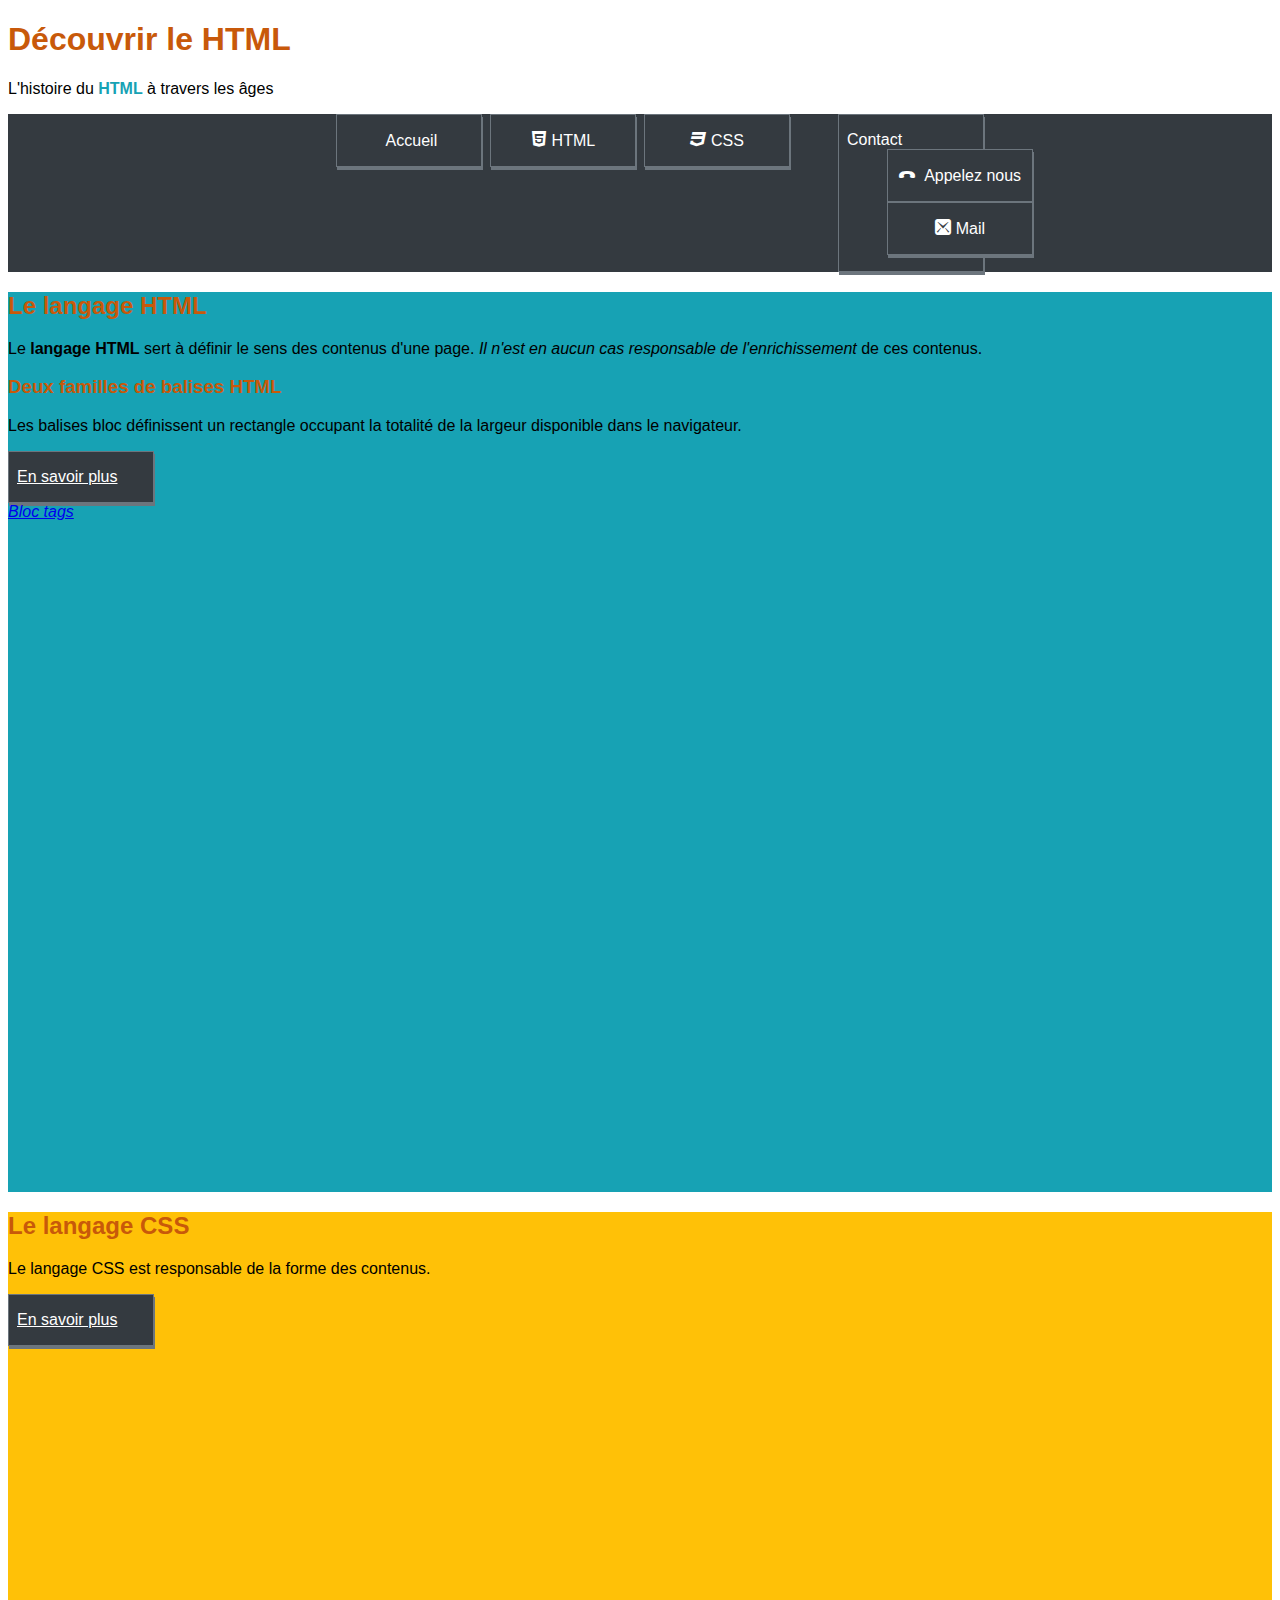
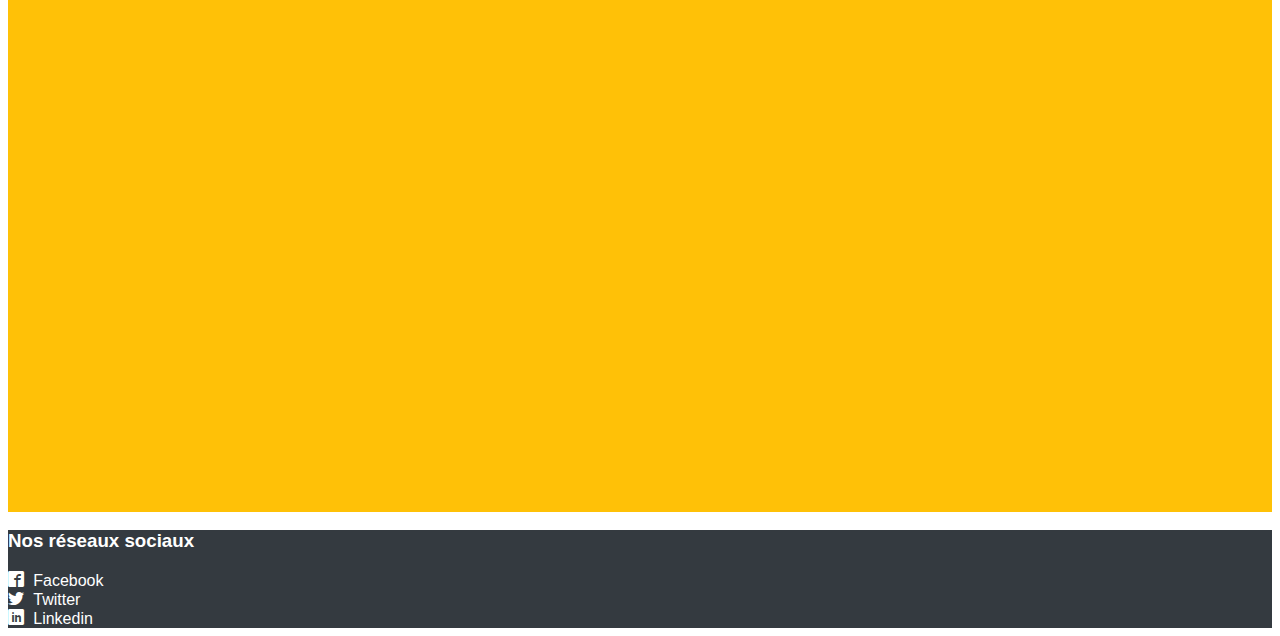
==== index.html @ 94b8caf5 "Initial commit" ====
<!doctype html>

<html>
    <!-- Elément head : instructions envoyées au navigateur -->
    <head>
        <meta charset="utf-8">

        <title>Découvrir le HTML</title>

        <link href="./assets/css/styles.css" rel="stylesheet">
        <link href="./assets/css/style.css" rel="stylesheet">
    </head>

    <!--
        Element body : contenu visible dans la fenêtre du navigateur
        Le contenu sera traité et affiché par le navigateur
    -->
    <body>
        <header>
  
            <h1>Découvrir le HTML</h1>

            <p>
                L'histoire du 
                <!--
                    abbr avec l'attribut title pour donner la signification
                    de l'abbréviation définie (ici HTML <=> Hyper Text Markup Language)
                -->
                <abbr title="Hyper Text Markup Language" class="dropdown">HTML</abbr>
                à travers les âges
            </p>

            <nav id="main nav" class="bg-dark"><!-- Element qui regroupe des balises de navigation -->
                <!-- Conteneur de liste-->
                    <!-- Lien interne vers une section-->
                 <ul class="flex-container"> 
                     <li>
                        <a class="btn bg-dark shadowed" href="#" title="Accueil">
                            <span class="icon-home3"></span>Accueil
                        </a>
                     </li> 
                     <li>
                    
                        <a class="btn bg-dark shadowed" href="#" title="HTML la référence">
                            <span class="icon-html-five"></span>HTML
                        </a>
                    </li>
                    <li>
                        <a class="btn bg-dark shadowed" href="#" title="CSS la référence">
                            <span class="icon-css3"></span>CSS
                        </a>
                    </li>
                  
                    <!-- Lien externe vers un autre site -->
                  
                   <ul>
                       <li class="btn bg-dark shadowed" href="#" title="Contact">
                           Contact
                            <ul class="sous">
                    <!-- Lien de type téléphone /!\ never this way -->
                                <li>
                                    <a class="btn bg-dark shadowed" href="tel:0522336699" title="Click to call">
                                        <span class="icon-phone-hang-up"></span> Appelez nous
                                    </a>
                                </li>

                            <!-- Lien de type mail /!\ never this way -->
                                <li>
                                    <a class="btn bg-dark shadowed"
                                        href="mailto:toto@tartempion.com?subject=Contact us" 
                                        title="Send an email"
                                    >
                                    <span class="icon-mail3"></span>Mail
                                    </a>
                                </li>   
                        
                             </ul> 
                         </li>
                    </ul> 
                </ul>
            </nav>
        </header>
        
        <main><!-- Contenu principal d'une page / unique dans un document -->
            <section id="section-html">
                <header>
                    <h2 >Le langage HTML</h2>
                    <p>
                        Le <strong>langage HTML</strong> sert à définir le sens des contenus d'une page.
                        <em>Il n'est en aucun cas responsable de l'enrichissement</em> de ces contenus.
                    </p>
                </header>

                <article>
                   
                    <h3>Deux familles de balises HTML</h3>
                    
                    <p>
                        Les balises bloc définissent un rectangle occupant
                        la totalité de la largeur disponible dans le navigateur.
                    </p>

                    <a class="btn bg-dark shadowed" href="section-html.html" title="En savoir plus"> En savoir plus</a>
                   
                    <br>
                    
                     <cite title="w3c.org">
                         <a href="https://www.w3.org" title="W3C" target="_new">
                              Bloc tags
                          </a>
                     </cite>
                    
                </article>
            </section>

            <section id="section-css">
                <header>
                    <h2>Le langage CSS</h2>
                    <p>
                        Le langage CSS est responsable de la forme des contenus.
                    </p>
                </header>
           
            <article>
                <a class="btn bg-dark shadowed" href="section-css.html" title="En savoir plus"> En savoir plus</a>
            </article> 
            </section>
        </main>

        <div class="bg-dark">
            <footer >
                <h3>Nos réseaux sociaux</h3>
                <ul>
                    <li>
                        <a href="https://facebook.com" target="_new" title="Follow Us">
                            <span class="icon-facebook2"></span>  Facebook
                        </a>                                
                    </li>
                    <li>
                        <a href="https://twitter.com" target="_new" title="Follow Us">
                            <span class="icon-twitter"></span> Twitter
                        </a>                                
                    </li>
                    <li>
                        <a href="https://linked.com" target="_new" title="Follow Us">
                            <span class="icon-linkedin"></span>  Linkedin
                        </a>                                
                    </li>
                </ul> <!-- 
                    Spécification d'une adresse
                    L'utilisation du format vcard est recommandé
                    @see : http://microformats.org/wiki/vcard-fr
                -->
                <address>
                    
                </address>
            </footer>
        </div>
    </body>

</html><!-- Fin du document HTML -->
---- assets/css/styles.css ----
/**
* : => désigne un "pseudo élement"
**/
:root {
    --title-color: rgb(200, 89, 10);
    --main-color: #000;
    --main-font-size: 1em;

    /**
    *   Couleurs Bootstrap
    **/
    --primary: #007bff;
    --secondary: #6c757d;
    --success: #28a745;
    --danger: #dc3545;
    --warning: #ffc107;
    --info: #17a2b4;
    --dark: #343a40;
    --light: #ffffff;
}

/*
* Global styles
*   CSS Rule : selector { property: property_value; }
*/

body {
    font-family: Arial, Helvetica, sans-serif;
    font-size: var(--main-font-size); /* em correspond à l'unité de référence définie dans le navigateur : 16px */
    color: var(--main-color);
}

/**
* Sur toutes les listes des documents HTML on supprime les puces
**/
ul {
    list-style-type: none;
}

nav {
    color: var(--light);   
}

.flex-container{
    display: flex;
    flex-direction: row;
    justify-content: center;

}

header nav ul li a {
    width: 10em;
    margin-right: 0.5em;
}

nav ul li a {
    transform: rotate(0deg);
    text-decoration: none;
    color: inherit;
    
}
nav ul li a.btn {
    transition: color 0.6s 0s ease-in, transform 0.4s 0.4s linear, background-color 0.8s 0.7s ease-out; /** Définit comment passer à l'état final **/
}


/**
* On veut définir la couleur #000 et enlever le soulignement
*   sur tous les liens qui sont dans un LI, lui même dans un UL, lui même dans un NAV
*   Le caractère "espace" désigne les "enfants de"
**/
nav ul li a {
    transform: rotate(0deg);
    text-decoration: none;
    color: inherit;
    text-align: center;
    display: inline-block;
  
    
}


nav ul li a.btn:hover { /** Etat final c'est ici **/
    color: var(--dark);
    background-color: var(--light);
    transform: rotate(360deg);
}

.sous {
    transform: rotate(0deg);
    text-decoration: none;
    color: inherit;
    text-align: center;
    display: inline-block;

}
nav ul li:hover .sous{
    color: var(--dark);
    background-color: var(--light);
    transform: rotate(360deg);
}

abbr {
    text-decoration: none;
    font-weight: bold;
}
strong {
    font-weight: bold;
}
/**
* Le caractère "," permet de factoriser une règle (associer la règle à plusieurs sélecteurs)
*   h1 ET h2 seront orange
**/
h1,h2,h3,h4,h5,h6 {
    color: var(--title-color);
}

/**
* Sélecteurs "class"
**/
.dropdown {
    color: var(--info);
}

.btn {
    display: inline-block; /** Affiche un élément sous la forme d'un bloc en ligne **/
    border: solid 1px var(--secondary);
    width: 8em;
    /*padding-left: 0.5em; 
    padding-right: 0.5em;
    padding-top: 1em;
    padding-bottom: 1em;*/
    padding: 1em 0.5em 1em 0.5em;
}

.bg-light {
    background-color: var(--light);
    color: var(--dark);
}

.bg-dark {
    background-color: var(--dark);
    color: var(--light);
}

.shadowed {
    box-shadow: var(--secondary) 1px 3px;
}

section{
    height: 100vh;
}
section#section-html { /**préciser section devant #section-html pour éviter les erreurs si une autre page html est créé avec un autre id="section-html" **/
    background-color: var(--info);
}

section#section-css {
    background-color: var(--warning) ;
}

#page-html section#section-html {
    background-color: rgb(255,255,255);
}

#page-html section#section-html h2 {
    color: var(--info);
}



.bg-dark footer, .bg-light footer {
   
    color: inherit;
    background-color: inherit;
}

.bg-dark footer ul, .bg-light footer ul {
    margin: 0;
    padding: 0;
}
.bg-dark footer h3, .bg-light footer h3 {
    color: inherit;
}

.bg-dark footer a, .bg-light footer a {
    color: inherit;
    text-decoration: none;
}

span[class^="icon-"] {
    margin-right: 0.3em;
}

main article p span {
    color: var(--warning);
}
---- assets/css/style.css ----
@font-face {
  font-family: 'icomoon';
  src:  url('fonts/icomoon.eot?67jvqw');
  src:  url('fonts/icomoon.eot?67jvqw#iefix') format('embedded-opentype'),
    url('fonts/icomoon.ttf?67jvqw') format('truetype'),
    url('fonts/icomoon.woff?67jvqw') format('woff'),
    url('fonts/icomoon.svg?67jvqw#icomoon') format('svg');
  font-weight: normal;
  font-style: normal;
  font-display: block;
}

[class^="icon-"], [class*=" icon-"] {
  /* use !important to prevent issues with browser extensions that change fonts */
  font-family: 'icomoon' !important;
  speak: never;
  font-style: normal;
  font-weight: normal;
  font-variant: normal;
  text-transform: none;
  line-height: 1;

  /* Better Font Rendering =========== */
  -webkit-font-smoothing: antialiased;
  -moz-osx-font-smoothing: grayscale;
}

.icon-home:before {
  content: "\e900";
}
.icon-phone-hang-up:before {
  content: "\e943";
}
.icon-mail3:before {
  content: "\ea85";
}
.icon-facebook2:before {
  content: "\ea91";
}
.icon-twitter:before {
  content: "\ea96";
}
.icon-linkedin:before {
  content: "\eac9";
}
.icon-html-five:before {
  content: "\eae4";
}
.icon-css3:before {
  content: "\eae6";
}
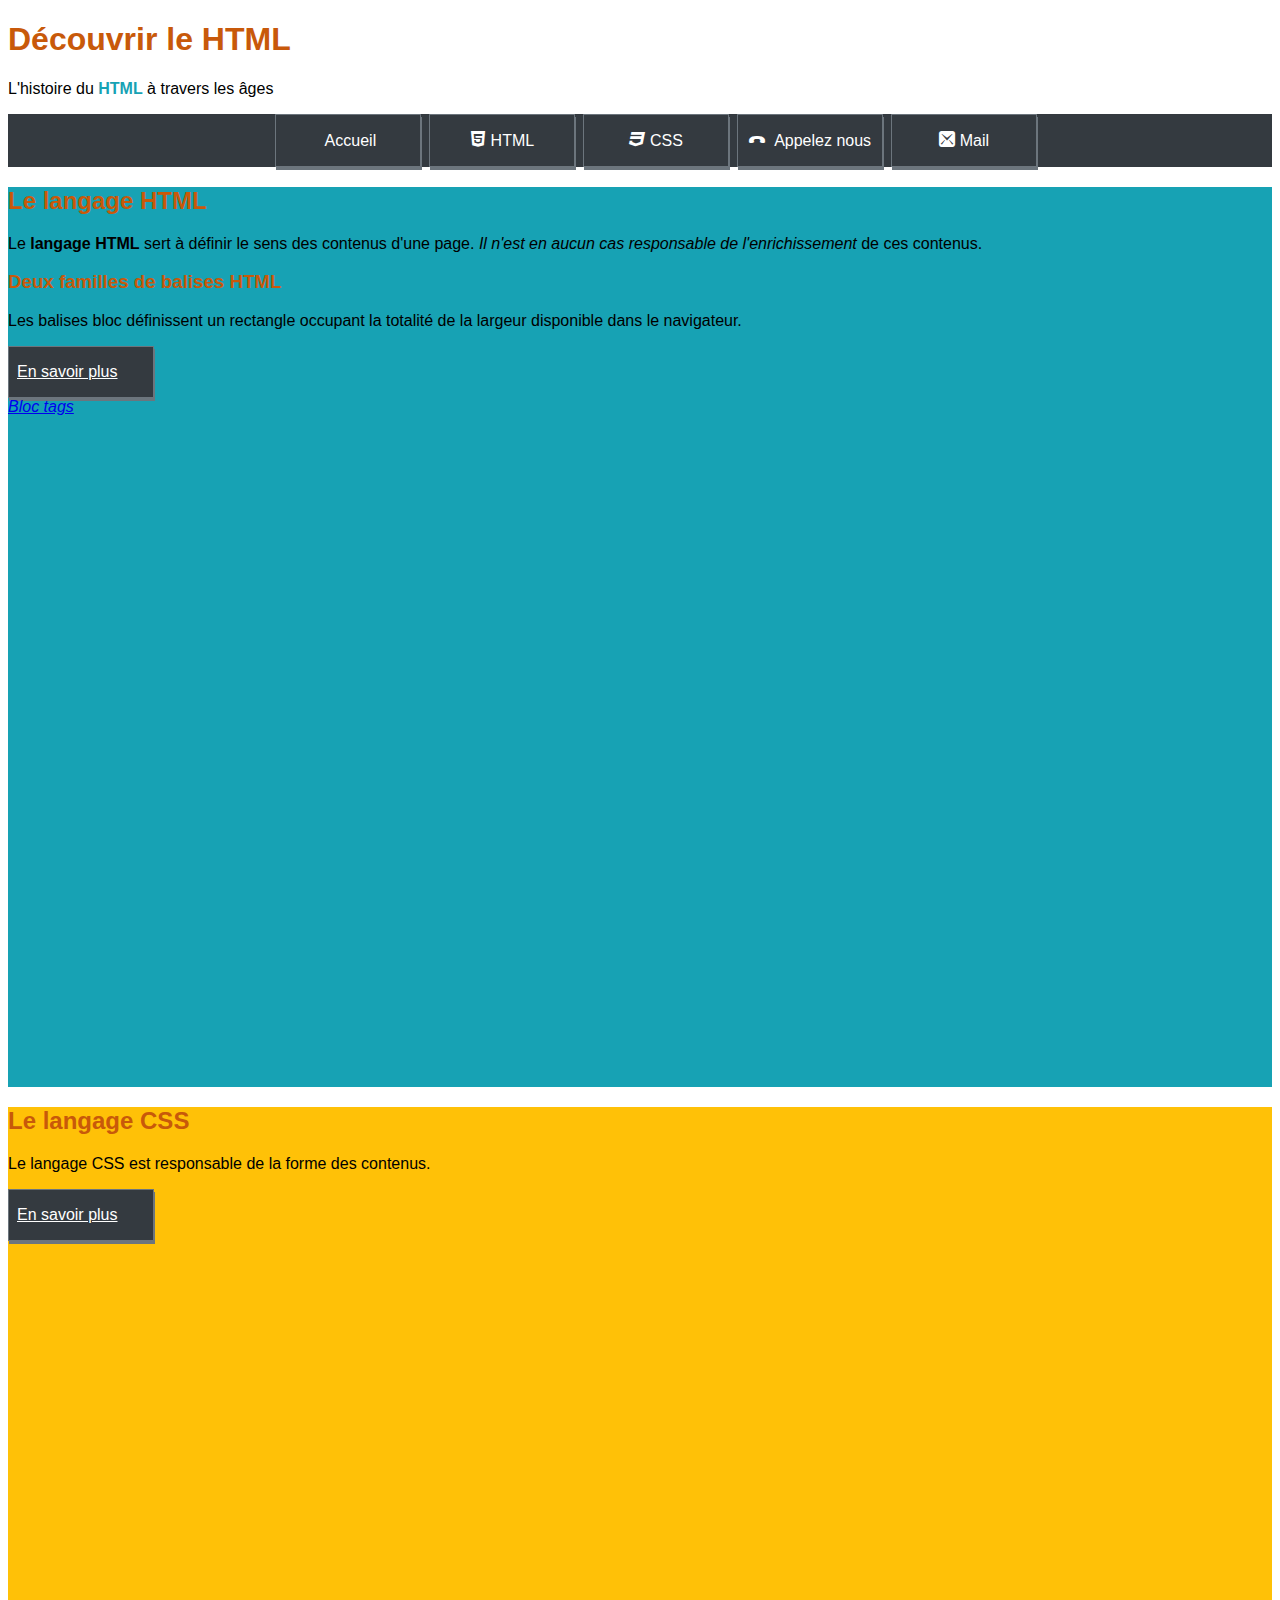
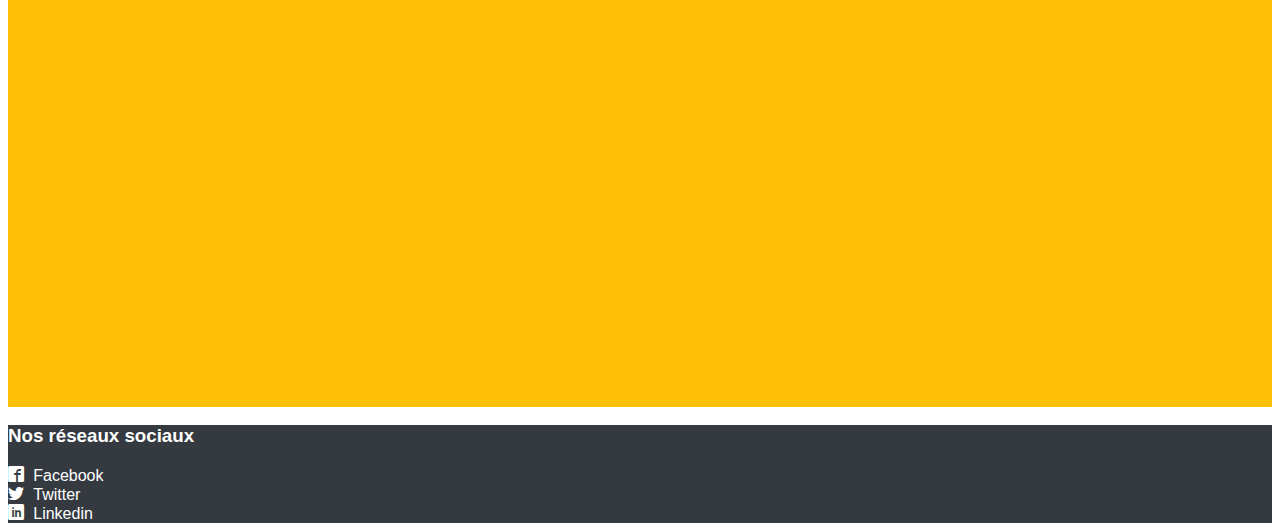
==== commit ff7635c9: "update media" ====
--- a/index.html
+++ b/index.html
@@ -4,6 +4,12 @@
     <!-- Elément head : instructions envoyées au navigateur -->
     <head>
         <meta charset="utf-8">
+
+        <!--Definition des regles de media-->
+        <meta 
+            name="viewport"
+            content="width=device-width, initial-scale=1.0, maximum-scale=1.0, user-scalable=no"
+        > 
 
         <title>Découvrir le HTML</title>
 
@@ -53,30 +59,27 @@
                   
                     <!-- Lien externe vers un autre site -->
                   
-                   <ul>
-                       <li class="btn bg-dark shadowed" href="#" title="Contact">
-                           Contact
-                            <ul class="sous">
+                  
+                   
                     <!-- Lien de type téléphone /!\ never this way -->
-                                <li>
-                                    <a class="btn bg-dark shadowed" href="tel:0522336699" title="Click to call">
-                                        <span class="icon-phone-hang-up"></span> Appelez nous
-                                    </a>
-                                </li>
+                        <li>
+                             <a class="btn bg-dark shadowed" href="tel:0522336699" title="Click to call">
+                                  <span class="icon-phone-hang-up"></span> Appelez nous
+                              </a>
+                        </li>
 
                             <!-- Lien de type mail /!\ never this way -->
-                                <li>
-                                    <a class="btn bg-dark shadowed"
+                        <li>
+                             <a class="btn bg-dark shadowed"
                                         href="mailto:toto@tartempion.com?subject=Contact us" 
                                         title="Send an email"
                                     >
-                                    <span class="icon-mail3"></span>Mail
-                                    </a>
-                                </li>   
+                                 <span class="icon-mail3"></span>Mail
+                                 </a>
+                        </li>   
                         
-                             </ul> 
-                         </li>
-                    </ul> 
+                     
+                   
                 </ul>
             </nav>
         </header>
--- a/assets/css/styles.css
+++ b/assets/css/styles.css
@@ -48,6 +48,13 @@
 
 }
 
+/** Première règle de media **/
+@media screen and (max-width: 576px) {
+    .flex-container {
+        flex-direction: column;
+    }
+}
+
 header nav ul li a {
     width: 10em;
     margin-right: 0.5em;
@@ -86,19 +93,6 @@
     transform: rotate(360deg);
 }
 
-.sous {
-    transform: rotate(0deg);
-    text-decoration: none;
-    color: inherit;
-    text-align: center;
-    display: inline-block;
-
-}
-nav ul li:hover .sous{
-    color: var(--dark);
-    background-color: var(--light);
-    transform: rotate(360deg);
-}
 
 abbr {
     text-decoration: none;
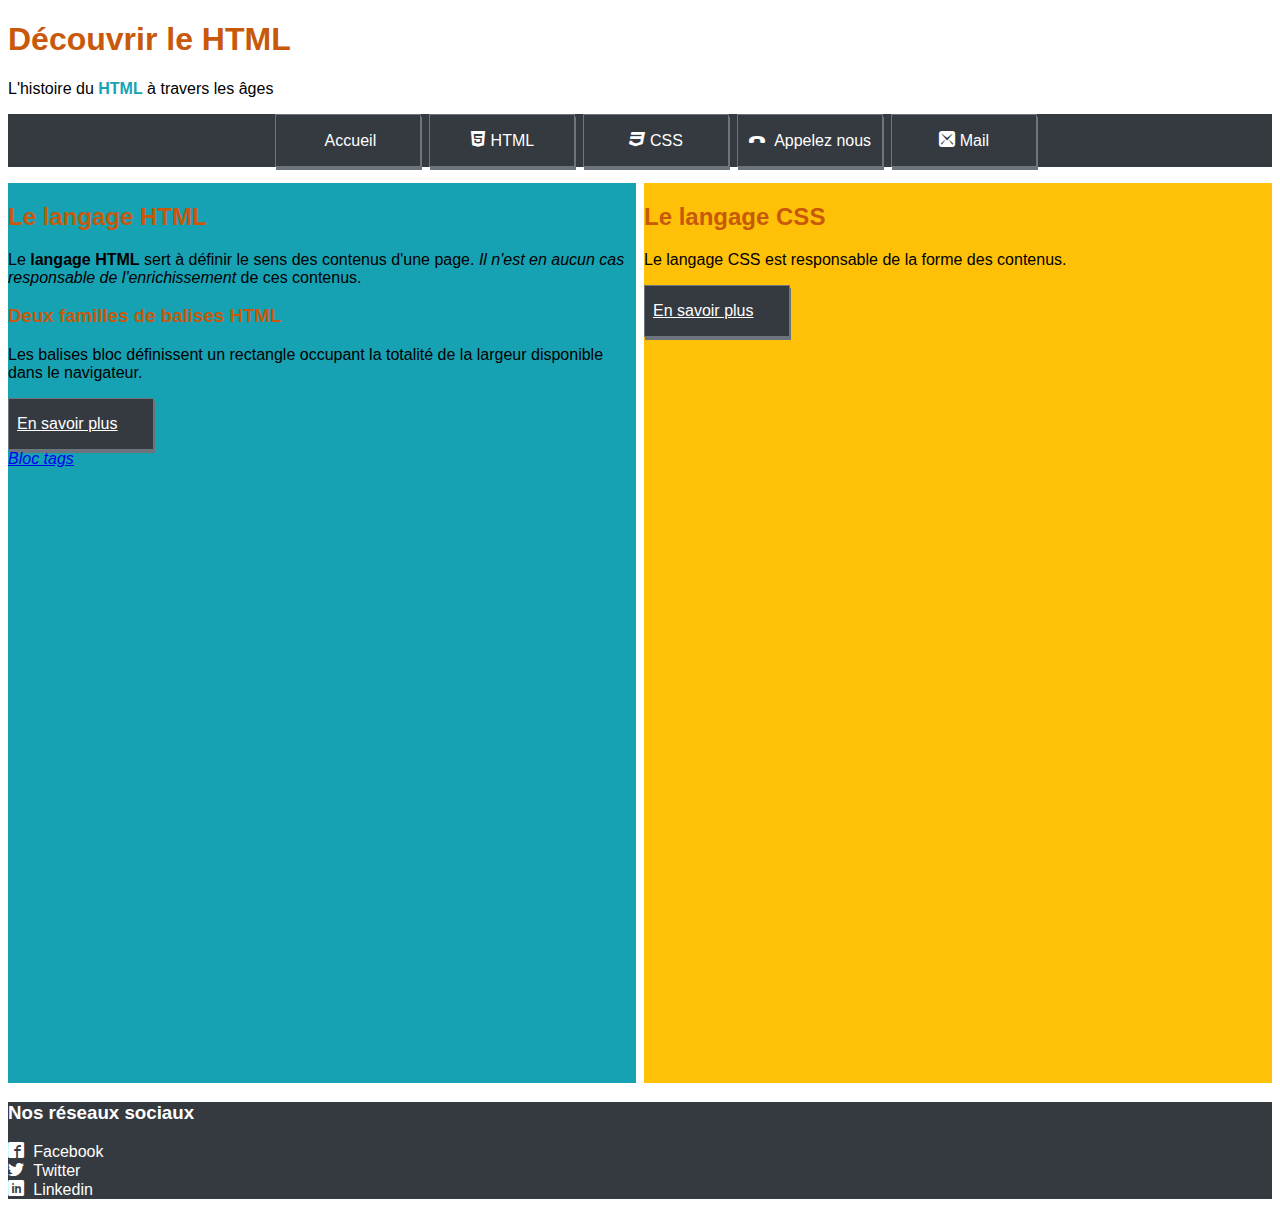
==== commit 298c4cc0: "add layout" ====
--- a/index.html
+++ b/index.html
@@ -15,6 +15,7 @@
 
         <link href="./assets/css/styles.css" rel="stylesheet">
         <link href="./assets/css/style.css" rel="stylesheet">
+        <link href="./assets/css/layout.css" rel="stylesheet">
     </head>
 
     <!--
@@ -37,8 +38,19 @@
             </p>
 
             <nav id="main nav" class="bg-dark"><!-- Element qui regroupe des balises de navigation -->
-                <!-- Conteneur de liste-->
-                    <!-- Lien interne vers une section-->
+              
+                <!--Burger menu button:
+                    displayed only when device width < 578px
+                -->
+                    <button id="burger-btn">
+                    ---<br>
+                    ---<br>
+                    ---<br>
+                </button>
+                
+                <!-- 
+                    Menu do not be displayed if device width <= 576px
+                -->
                  <ul class="flex-container"> 
                      <li>
                         <a class="btn bg-dark shadowed" href="#" title="Accueil">
@@ -84,8 +96,8 @@
             </nav>
         </header>
         
-        <main><!-- Contenu principal d'une page / unique dans un document -->
-            <section id="section-html">
+        <main class="row"><!-- Contenu principal d'une page / unique dans un document -->
+            <section id="section-html" class="col-6">
                 <header>
                     <h2 >Le langage HTML</h2>
                     <p>
@@ -116,7 +128,7 @@
                 </article>
             </section>
 
-            <section id="section-css">
+            <section id="section-css" class="col-6">
                 <header>
                     <h2>Le langage CSS</h2>
                     <p>
--- a/assets/css/styles.css
+++ b/assets/css/styles.css
@@ -42,17 +42,35 @@
 }
 
 .flex-container{
-    display: flex;
+    display: flex ;
     flex-direction: row;
     justify-content: center;
 
 }
+#burger-btn {
+    display: none;
+
+}
+
 
 /** Première règle de media **/
 @media screen and (max-width: 576px) {
     .flex-container {
         flex-direction: column;
+        display: none;
     }
+
+    #burger-btn {
+        display: block;
+        background-color: #6c757d;
+        color: #000;
+        width: 60px;
+        height: auto;
+        padding: 0.4em;
+        border: #343a40 solid;
+        font-weight: bold;
+    }
+
 }
 
 header nav ul li a {
--- a/assets/css/layout.css
+++ b/assets/css/layout.css
@@ -0,0 +1,55 @@
+/** Layout grid driven**/
+
+.row {
+    display: grid;
+    grid-template-columns: repeat(12, 1fr);
+    column-gap: .5em;
+    row-gap: .5em;
+}
+
+.col-12 {
+    grid-column: span 12; /**Extend throw 12 columns **/
+}
+.col-11 {
+    grid-column: span 11;
+}
+
+.col-10 {
+    grid-column: span 10;
+}
+
+.col-9 {
+    grid-column: span 9;
+}
+
+.col-8 {
+    grid-column: span 8;
+}
+
+.col-7 {
+    grid-column: span 7;
+}
+
+.col-6 {
+    grid-column: span 6;
+}
+
+.col-5 {
+    grid-column: span 5;
+}
+
+.col-4 {
+    grid-column: span 4;
+}
+
+.col-3 {
+    grid-column: span 3;
+}
+
+.col-2 {
+    grid-column: span 2;
+}
+
+.col-1 {
+    grid-column: span 1;
+}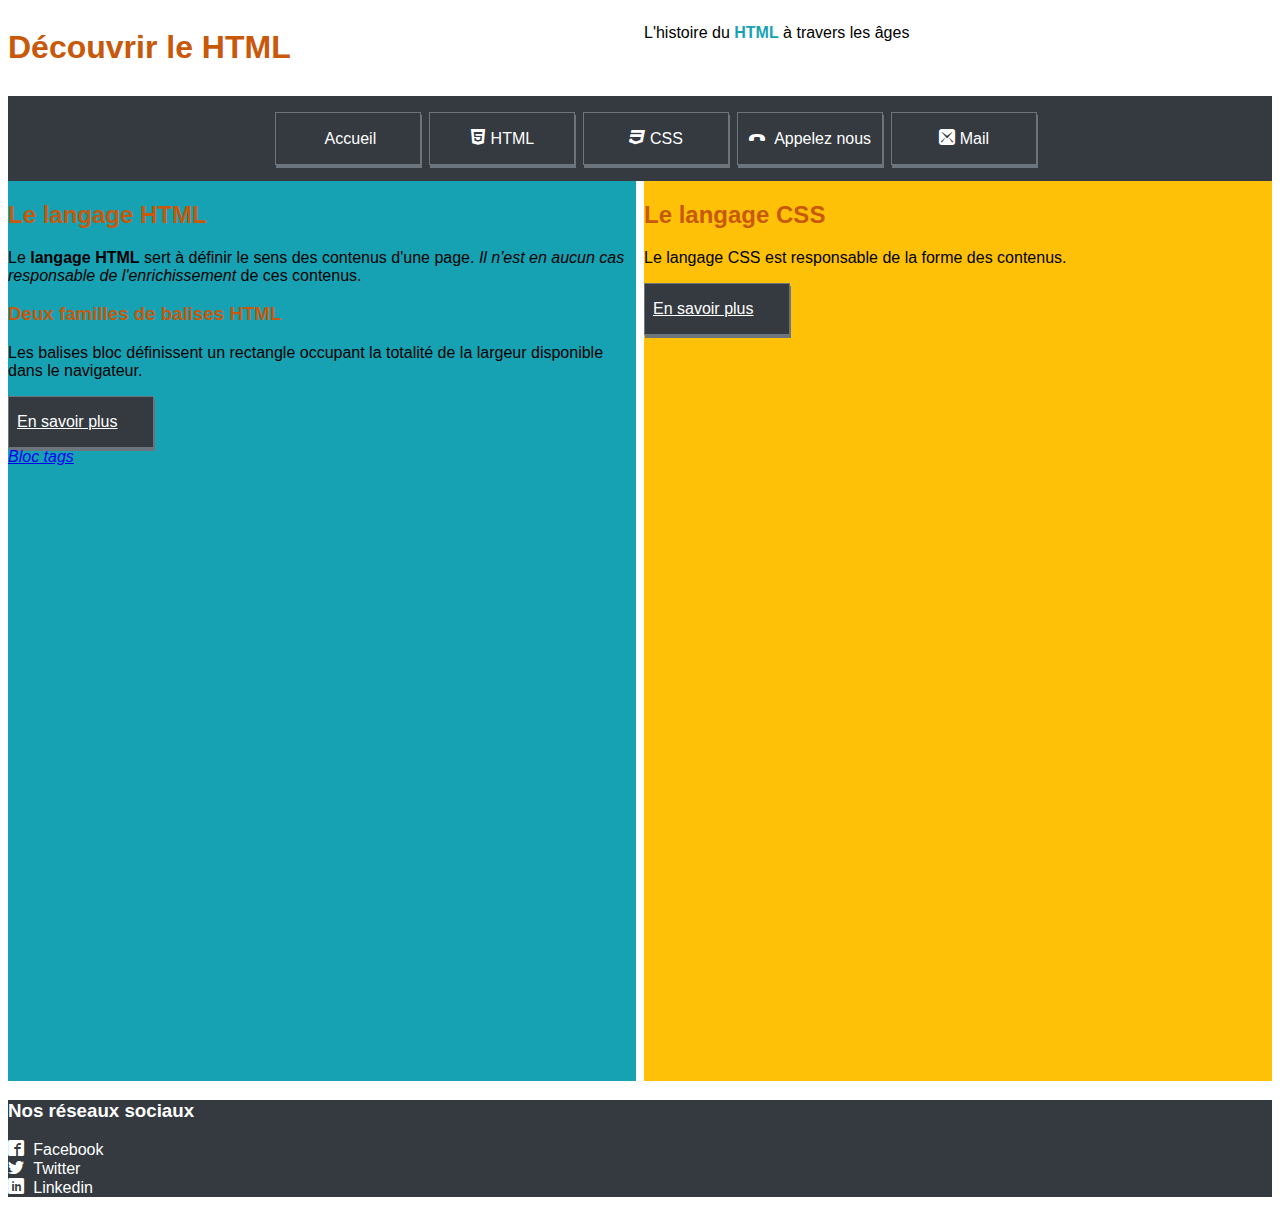
==== commit 33abc475: "add new layout" ====
--- a/index.html
+++ b/index.html
@@ -23,11 +23,11 @@
         Le contenu sera traité et affiché par le navigateur
     -->
     <body>
-        <header>
-  
-            <h1>Découvrir le HTML</h1>
+        <header class="row">
+            
+            <h1 class=" col-xl-6 col-12">Découvrir le HTML</h1>
 
-            <p>
+            <p class=" col-xl-6 col-12">
                 L'histoire du 
                 <!--
                     abbr avec l'attribut title pour donner la signification
@@ -36,8 +36,8 @@
                 <abbr title="Hyper Text Markup Language" class="dropdown">HTML</abbr>
                 à travers les âges
             </p>
-
-            <nav id="main nav" class="bg-dark"><!-- Element qui regroupe des balises de navigation -->
+            
+            <nav id="main nav" class="bg-dark col-xl-12"  ><!-- Element qui regroupe des balises de navigation -->
               
                 <!--Burger menu button:
                     displayed only when device width < 578px
@@ -97,7 +97,7 @@
         </header>
         
         <main class="row"><!-- Contenu principal d'une page / unique dans un document -->
-            <section id="section-html" class="col-6">
+            <section id="section-html" class="col-xl-6 col-12">
                 <header>
                     <h2 >Le langage HTML</h2>
                     <p>
@@ -128,7 +128,7 @@
                 </article>
             </section>
 
-            <section id="section-css" class="col-6">
+            <section id="section-css" class="col-xl-6 col-12">
                 <header>
                     <h2>Le langage CSS</h2>
                     <p>
--- a/assets/css/styles.css
+++ b/assets/css/styles.css
@@ -74,7 +74,7 @@
 }
 
 header nav ul li a {
-    width: 10em;
+    width: auto;
     margin-right: 0.5em;
 }
 
--- a/assets/css/layout.css
+++ b/assets/css/layout.css
@@ -52,4 +52,53 @@
 
 .col-1 {
     grid-column: span 1;
+}
+
+@media screen and (min-width: 75em) {
+    .col-xl-12 {
+        grid-column: span 12; /**Extend throw 12 columns **/
+    }
+    .col-xl-11 {
+        grid-column: span 11;
+    }
+    
+    .col-xl-10 {
+        grid-column: span 10;
+    }
+    
+    .col-xl-9 {
+        grid-column: span 9;
+    }
+    
+    .col-xl-8 {
+        grid-column: span 8;
+    }
+    
+    .col-xl-7 {
+        grid-column: span 7;
+    }
+    
+    .col-xl-6 {
+        grid-column: span 6;
+    }
+    
+    .col-xl-5 {
+        grid-column: span 5;
+    }
+    
+    .col-xl-4 {
+        grid-column: span 4;
+    }
+    
+    .col-xl-3 {
+        grid-column: span 3;
+    }
+    
+    .col-xl-2 {
+        grid-column: span 2;
+    }
+    
+    .col-xl-1 {
+        grid-column: span 1;
+    }
 }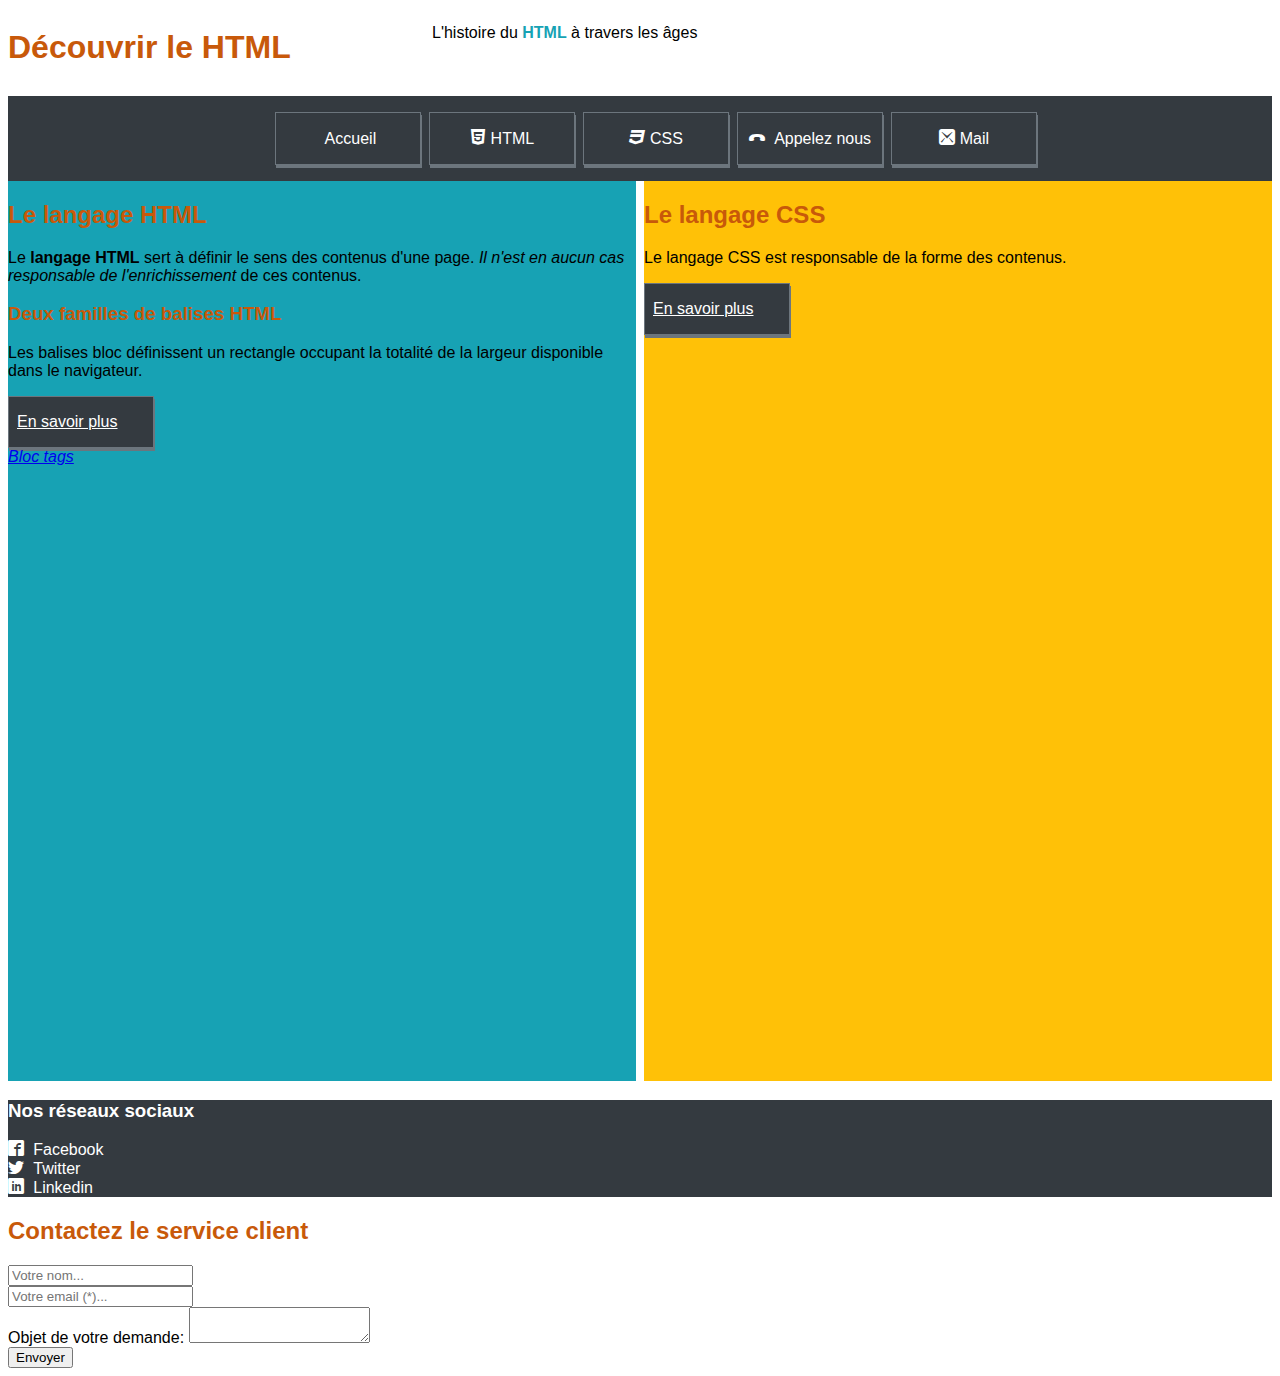
==== commit ee3bb01e: "add form" ====
--- a/index.html
+++ b/index.html
@@ -25,9 +25,9 @@
     <body>
         <header class="row">
             
-            <h1 class=" col-xl-6 col-12">Découvrir le HTML</h1>
-
-            <p class=" col-xl-6 col-12">
+            <h1 class=" col-xl-4 col-8">Découvrir le HTML</h1>
+
+            <p class=" col-xl-4 col-8">
                 L'histoire du 
                 <!--
                     abbr avec l'attribut title pour donner la signification
@@ -37,7 +37,7 @@
                 à travers les âges
             </p>
             
-            <nav id="main nav" class="bg-dark col-xl-12"  ><!-- Element qui regroupe des balises de navigation -->
+            <nav id="main nav" class="bg-dark col-xl-12 col-12"  ><!-- Element qui regroupe des balises de navigation -->
               
                 <!--Burger menu button:
                     displayed only when device width < 578px
@@ -171,6 +171,30 @@
                 </address>
             </footer>
         </div>
+
+        <!-- Template pour l'affichage du formulaire de contact-->
+
+        <!--<template id="form-template">-->
+            <!--form c'est un ensemble de champs (ou contrôles de formulaires)-->
+           <h2>Contactez le service client</h2>
+            <form>
+                <div>
+                    <input type="text" name="name-ctrl" id="name-ctrl" placeholder="Votre nom...">
+                </div>
+                <div>
+                    <input type="email" name="email-ctrl" id="email-ctrl" placeholder="Votre email (*)..." required>
+                </div>
+                <div>
+                    <label>Objet de votre demande:</label>
+                    <textarea name="objet-ctrl" id="objet-ctrl"></textarea>
+                </div>
+                <div>
+                    <button id="send-btn">Envoyer</button>
+                </div>
+            </form>
+        <!--</template>-->
+
+        <!-- Fin du template pour l'affichage du formulaire de contact-->
     </body>
 
 </html><!-- Fin du document HTML -->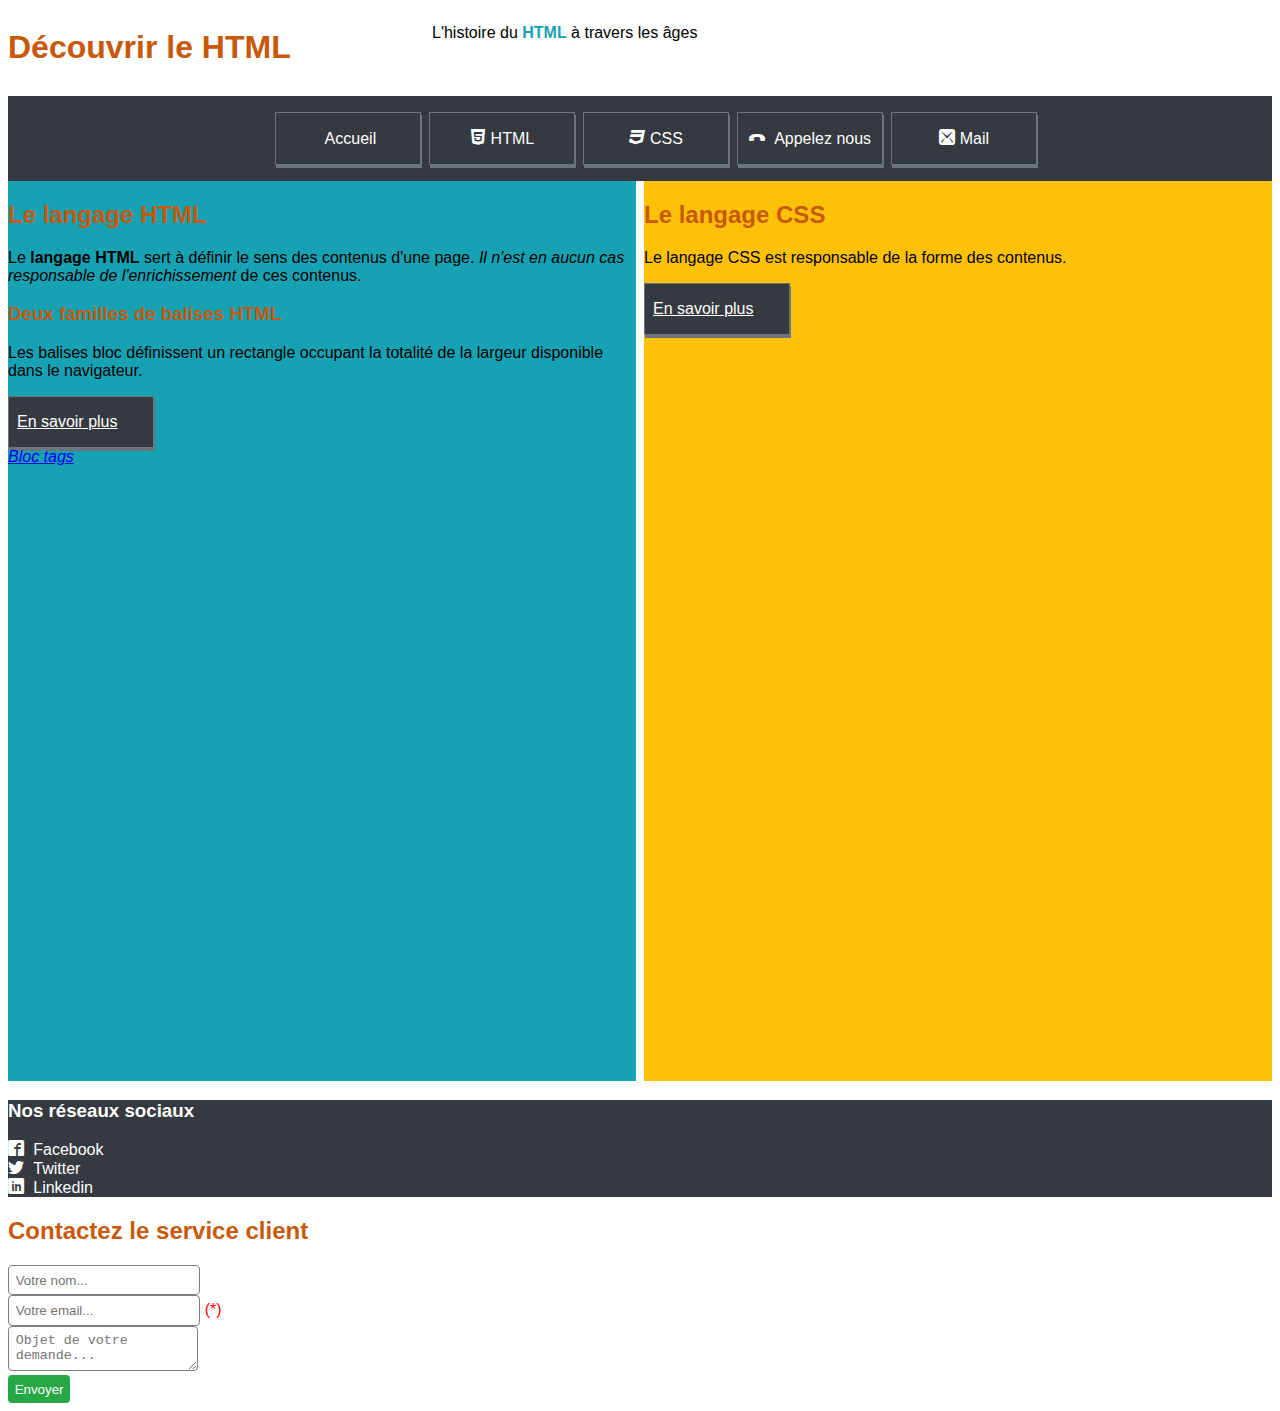
==== commit a1ab0bb7: "add forms" ====
--- a/index.html
+++ b/index.html
@@ -16,6 +16,7 @@
         <link href="./assets/css/styles.css" rel="stylesheet">
         <link href="./assets/css/style.css" rel="stylesheet">
         <link href="./assets/css/layout.css" rel="stylesheet">
+        <link href="./assets/css/forms.css" rel="stylesheet">
     </head>
 
     <!--
@@ -181,15 +182,16 @@
                 <div>
                     <input type="text" name="name-ctrl" id="name-ctrl" placeholder="Votre nom...">
                 </div>
+                <div class="required">
+                  
+                    <input type="email" name="email-ctrl" id="email-ctrl" placeholder="Votre email..." required>
+                    
+                </div>
                 <div>
-                    <input type="email" name="email-ctrl" id="email-ctrl" placeholder="Votre email (*)..." required>
+                    <textarea name="objet-ctrl" id="objet-ctrl" placeholder="Objet de votre demande..."></textarea>
                 </div>
                 <div>
-                    <label>Objet de votre demande:</label>
-                    <textarea name="objet-ctrl" id="objet-ctrl"></textarea>
-                </div>
-                <div>
-                    <button id="send-btn">Envoyer</button>
+                    <button id="send-btn" class="button">Envoyer</button>
                 </div>
             </form>
         <!--</template>-->
--- a/assets/css/forms.css
+++ b/assets/css/forms.css
@@ -0,0 +1,35 @@
+/**
+Form and field design
+**/
+
+.required::after { /**Pseudo-element ==> ::pseudo ==> permet de rajouter artificiellement un élément au html**/ 
+    content: "(*)";
+    color: red;
+}
+
+/**Input design**/
+input {
+  border-radius: 0.3em;
+  padding: .5em;
+  border: solid 1px rgb(128, 128, 128);
+
+}
+
+textarea {
+    border-radius: 0.3em;
+    padding: .5em;
+    border: solid 1px rgb(128, 128, 128);
+  
+  }
+
+.button {
+    border-radius: 0.3em;
+    padding: .5em;
+    background-color: var(--success);
+    color: white;
+    border: none;
+}
+
+.button:hover {
+    background-color: rgb(0, 100, 0);
+}